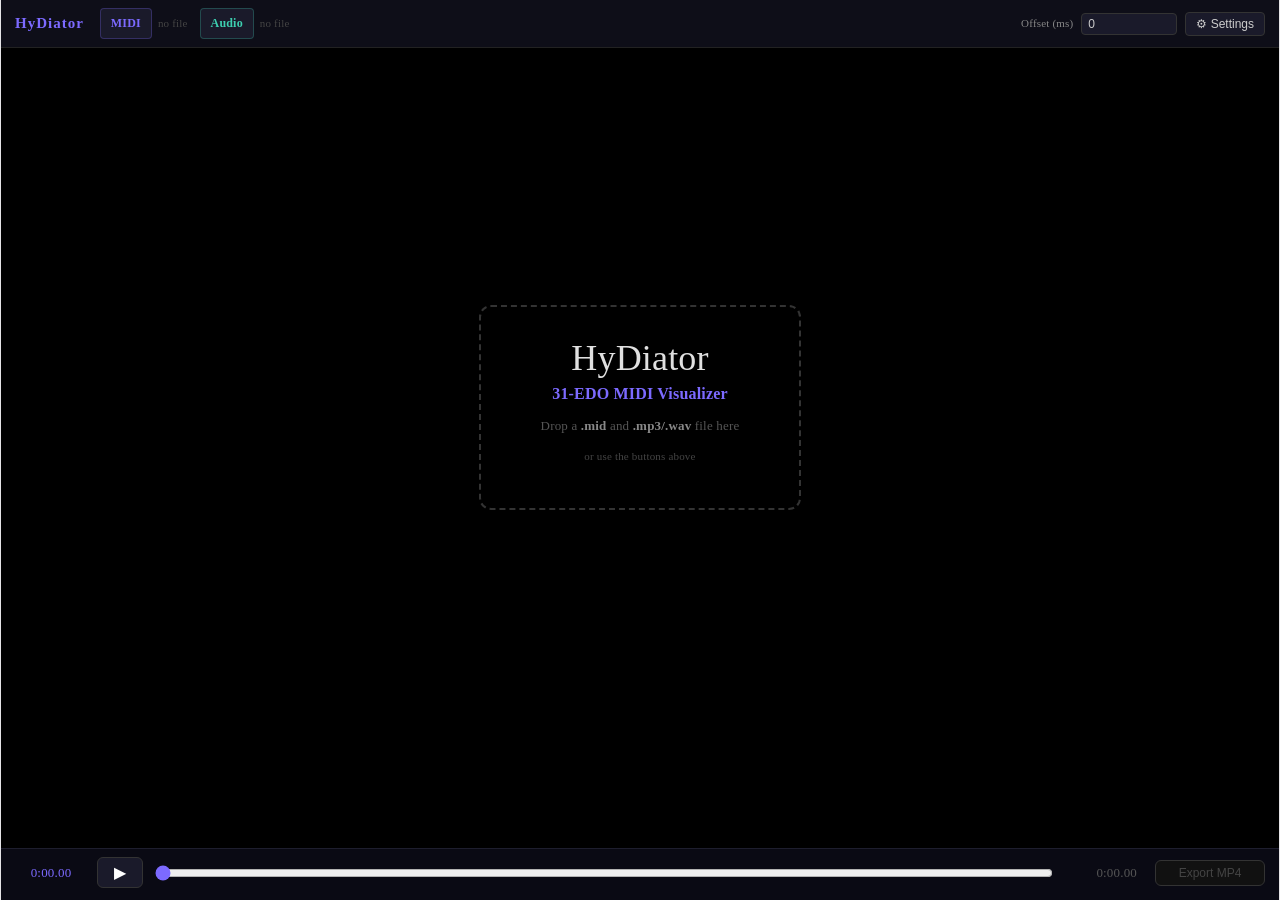
==== index.html @ 382b2fcd "更新" ====
<!doctype html>
<html lang="en">
  <head>
    <meta charset="UTF-8" />
    <link rel="icon" type="image/svg+xml" href="/HyDiator/favicon.svg" />
    <meta name="viewport" content="width=device-width, initial-scale=1.0" />
    <title>HyDiator - 31EDO MIDI Visualizer</title>
    <script src="./coi-serviceworker.js"></script>
    <script type="module" crossorigin src="./assets/index-2fiUd1gL.js"></script>
    <link rel="stylesheet" crossorigin href="./assets/index-B-_cAzfa.css">
  </head>
  <body>
    <div id="root"></div>
  </body>
</html>
---- assets/index-B-_cAzfa.css ----
:root{--text:#6b6375;--text-h:#08060d;--bg:#fff;--border:#e5e4e7;--code-bg:#f4f3ec;--accent:#aa3bff;--accent-bg:#aa3bff1a;--accent-border:#aa3bff80;--social-bg:#f4f3ec80;--shadow:#0000001a 0 10px 15px -3px, #0000000d 0 4px 6px -2px;--sans:system-ui, "Segoe UI", Roboto, sans-serif;--heading:system-ui, "Segoe UI", Roboto, sans-serif;--mono:ui-monospace, Consolas, monospace;font:18px/145% var(--sans);letter-spacing:.18px;--lightningcss-light:initial;--lightningcss-dark: ;--lightningcss-light:initial;--lightningcss-dark: ;color-scheme:light dark;color:var(--text);background:var(--bg);font-synthesis:none;text-rendering:optimizelegibility;-webkit-font-smoothing:antialiased;-moz-osx-font-smoothing:grayscale}@media (prefers-color-scheme:dark){:root{--lightningcss-light: ;--lightningcss-dark:initial}}@media (width<=2048px){:root{font-size:16px}}@media (prefers-color-scheme:dark){:root{--text:#9ca3af;--text-h:#f3f4f6;--bg:#16171d;--border:#2e303a;--code-bg:#1f2028;--accent:#c084fc;--accent-bg:#c084fc26;--accent-border:#c084fc80;--social-bg:#2f303a80;--shadow:#0006 0 10px 15px -3px, #00000040 0 4px 6px -2px}#social .button-icon{filter:invert()brightness(2)}}body{margin:0}#root{text-align:center;border-inline:1px solid var(--border);box-sizing:border-box;flex-direction:column;width:2048px;max-width:100%;min-height:100svh;margin:0 auto;display:flex}h1,h2{font-family:var(--heading);color:var(--text-h);font-weight:500}h1{letter-spacing:-1.68px;margin:32px 0;font-size:56px}@media (width<=1024px){h1{margin:20px 0;font-size:36px}}h2{letter-spacing:-.24px;margin:0 0 8px;font-size:24px;line-height:118%}@media (width<=1024px){h2{font-size:20px}}p{margin:0}code,.counter{font-family:var(--mono);color:var(--text-h);border-radius:4px;display:inline-flex}code{background:var(--code-bg);padding:4px 8px;font-size:15px;line-height:135%}
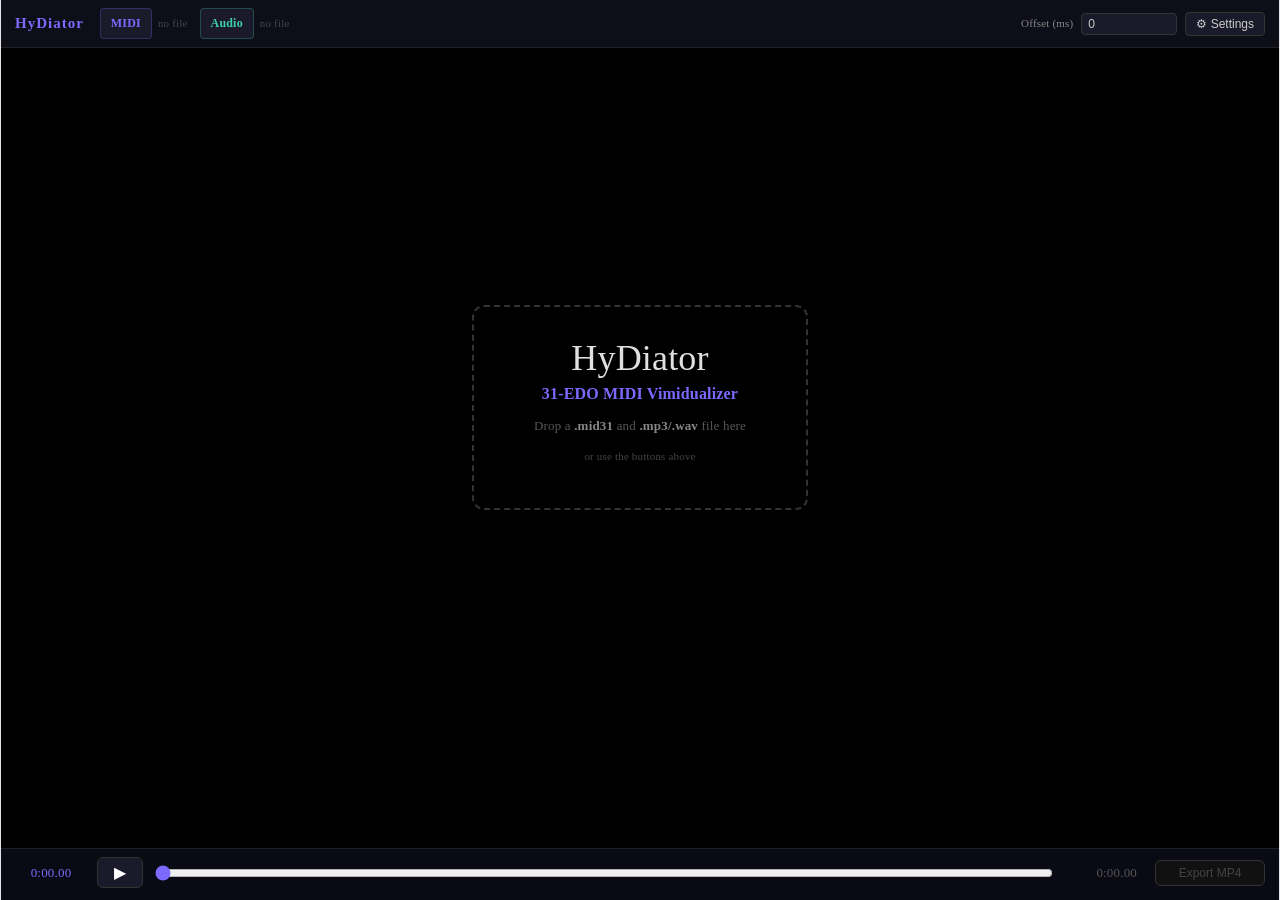
==== commit ef3997f0: "修正メンテ4" ====
--- a/index.html
+++ b/index.html
@@ -6,8 +6,8 @@
     <meta name="viewport" content="width=device-width, initial-scale=1.0" />
     <title>HyDiator - 31EDO MIDI Visualizer</title>
     <script src="./coi-serviceworker.js"></script>
-    <script type="module" crossorigin src="./assets/index-2fiUd1gL.js"></script>
-    <link rel="stylesheet" crossorigin href="./assets/index-B-_cAzfa.css">
+    <script type="module" crossorigin src="./assets/index-BkmMcShl.js"></script>
+    <link rel="stylesheet" crossorigin href="./assets/index-BpZC5oOk.css">
   </head>
   <body>
     <div id="root"></div>
--- a/assets/index-BpZC5oOk.css
+++ b/assets/index-BpZC5oOk.css
@@ -0,0 +1 @@
+:root{--text:#6b6375;--text-h:#08060d;--bg:#fff;--border:#e5e4e7;--code-bg:#f4f3ec;--accent:#aa3bff;--accent-bg:#aa3bff1a;--accent-border:#aa3bff80;--social-bg:#f4f3ec80;--shadow:#0000001a 0 10px 15px -3px, #0000000d 0 4px 6px -2px;--sans:system-ui, "Segoe UI", Roboto, sans-serif;--heading:system-ui, "Segoe UI", Roboto, sans-serif;--mono:ui-monospace, Consolas, monospace;font:18px/145% var(--sans);letter-spacing:.18px;--lightningcss-light:initial;--lightningcss-dark: ;color-scheme:light dark;color:var(--text);background:var(--bg);font-synthesis:none;text-rendering:optimizelegibility;-webkit-font-smoothing:antialiased;-moz-osx-font-smoothing:grayscale}@media (prefers-color-scheme:dark){:root{--lightningcss-light: ;--lightningcss-dark:initial}}@media (width<=2048px){:root{font-size:16px}}@media (prefers-color-scheme:dark){:root{--text:#9ca3af;--text-h:#f3f4f6;--bg:#16171d;--border:#2e303a;--code-bg:#1f2028;--accent:#c084fc;--accent-bg:#c084fc26;--accent-border:#c084fc80;--social-bg:#2f303a80;--shadow:#0006 0 10px 15px -3px, #00000040 0 4px 6px -2px}#social .button-icon{filter:invert()brightness(2)}}h1{letter-spacing:-1.68px;margin:32px 0;font-size:56px}@media (width<=1024px){h1{margin:20px 0;font-size:36px}}h2{letter-spacing:-.24px;margin:0 0 8px;font-size:24px;line-height:118%}@media (width<=1024px){h2{font-size:20px}}:root{--text:#6b6375;--text-h:#08060d;--bg:#fff;--border:#e5e4e7;--code-bg:#f4f3ec;--accent:#aa3bff;--accent-bg:#aa3bff1a;--accent-border:#aa3bff80;--social-bg:#f4f3ec80;--shadow:#0000001a 0 10px 15px -3px, #0000000d 0 4px 6px -2px;--sans:system-ui, "Segoe UI", Roboto, sans-serif;--heading:system-ui, "Segoe UI", Roboto, sans-serif;--mono:ui-monospace, Consolas, monospace;font:18px/145% var(--sans);letter-spacing:.18px;--lightningcss-light:initial;--lightningcss-dark: ;--lightningcss-light:initial;--lightningcss-dark: ;color-scheme:light dark;color:var(--text);background:var(--bg);font-synthesis:none;text-rendering:optimizelegibility;-webkit-font-smoothing:antialiased;-moz-osx-font-smoothing:grayscale}@media (prefers-color-scheme:dark){:root{--lightningcss-light: ;--lightningcss-dark:initial}}@media (width<=2048px){:root{font-size:16px}}@media (prefers-color-scheme:dark){:root{--text:#9ca3af;--text-h:#f3f4f6;--bg:#16171d;--border:#2e303a;--code-bg:#1f2028;--accent:#c084fc;--accent-bg:#c084fc26;--accent-border:#c084fc80;--social-bg:#2f303a80;--shadow:#0006 0 10px 15px -3px, #00000040 0 4px 6px -2px}#social .button-icon{filter:invert()brightness(2)}}body{margin:0}#root{text-align:center;border-inline:1px solid var(--border);box-sizing:border-box;flex-direction:column;width:2048px;max-width:100%;min-height:100svh;margin:0 auto;display:flex}h1,h2{font-family:var(--heading);color:var(--text-h);font-weight:500}h1{letter-spacing:-1.68px;margin:32px 0;font-size:56px}@media (width<=1024px){h1{margin:20px 0;font-size:36px}}h2{letter-spacing:-.24px;margin:0 0 8px;font-size:24px;line-height:118%}@media (width<=1024px){h2{font-size:20px}}p{margin:0}code,.counter{font-family:var(--mono);color:var(--text-h);border-radius:4px;display:inline-flex}code{background:var(--code-bg);padding:4px 8px;font-size:15px;line-height:135%}
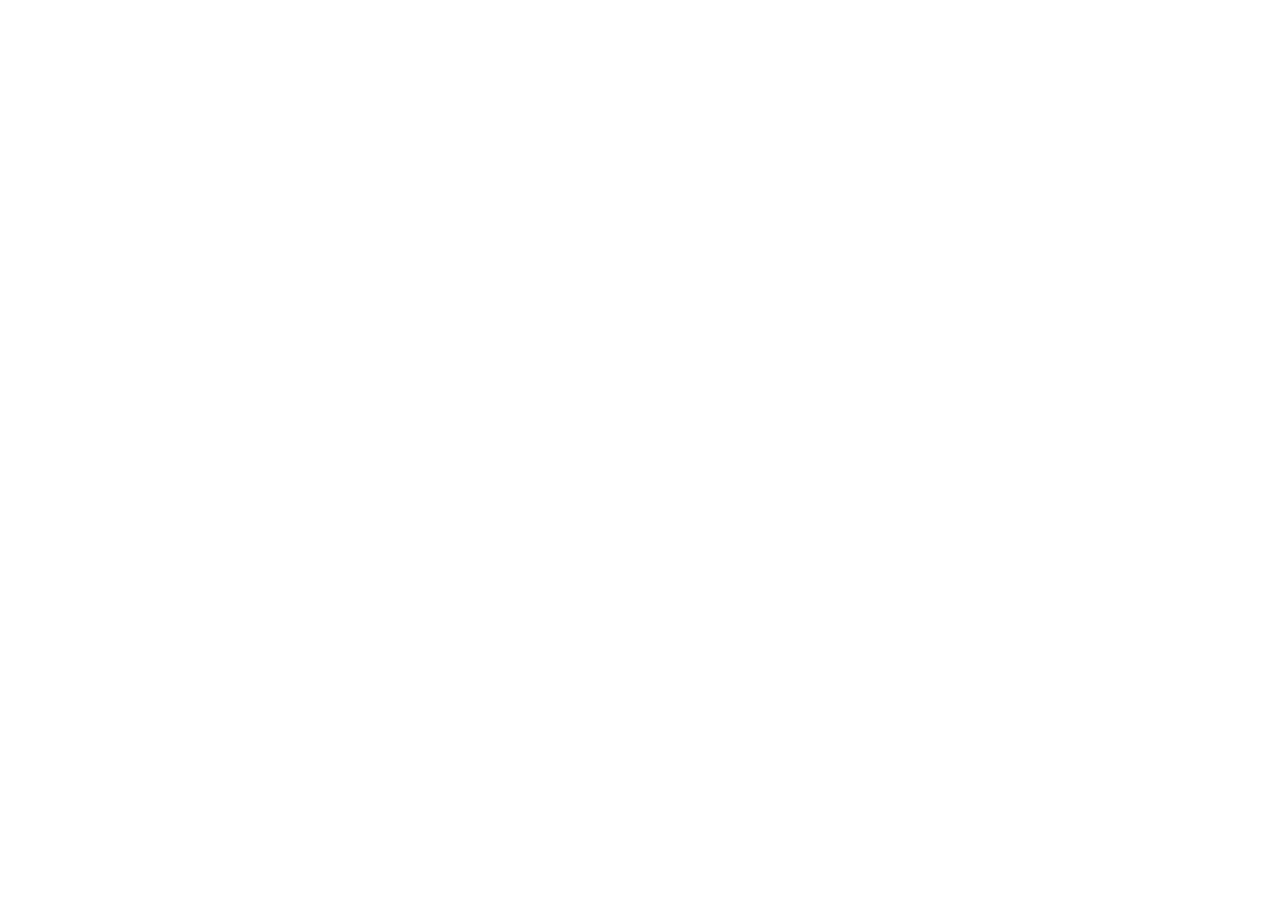
==== commit 27d96a78: "メンテ" ====
--- a/index.html
+++ b/index.html
@@ -5,9 +5,9 @@
     <link rel="icon" type="image/svg+xml" href="/HyDiator/favicon.svg" />
     <meta name="viewport" content="width=device-width, initial-scale=1.0" />
     <title>HyDiator - 31EDO MIDI Visualizer</title>
-    <script src="./coi-serviceworker.js"></script>
-    <script type="module" crossorigin src="./assets/index-BkmMcShl.js"></script>
-    <link rel="stylesheet" crossorigin href="./assets/index-BpZC5oOk.css">
+    <script src="coi-serviceworker.js"></script>
+    <script type="module" crossorigin src="/HyDiator/assets/index-BbMNdc9d.js"></script>
+    <link rel="stylesheet" crossorigin href="/HyDiator/assets/index-BpZC5oOk.css">
   </head>
   <body>
     <div id="root"></div>
